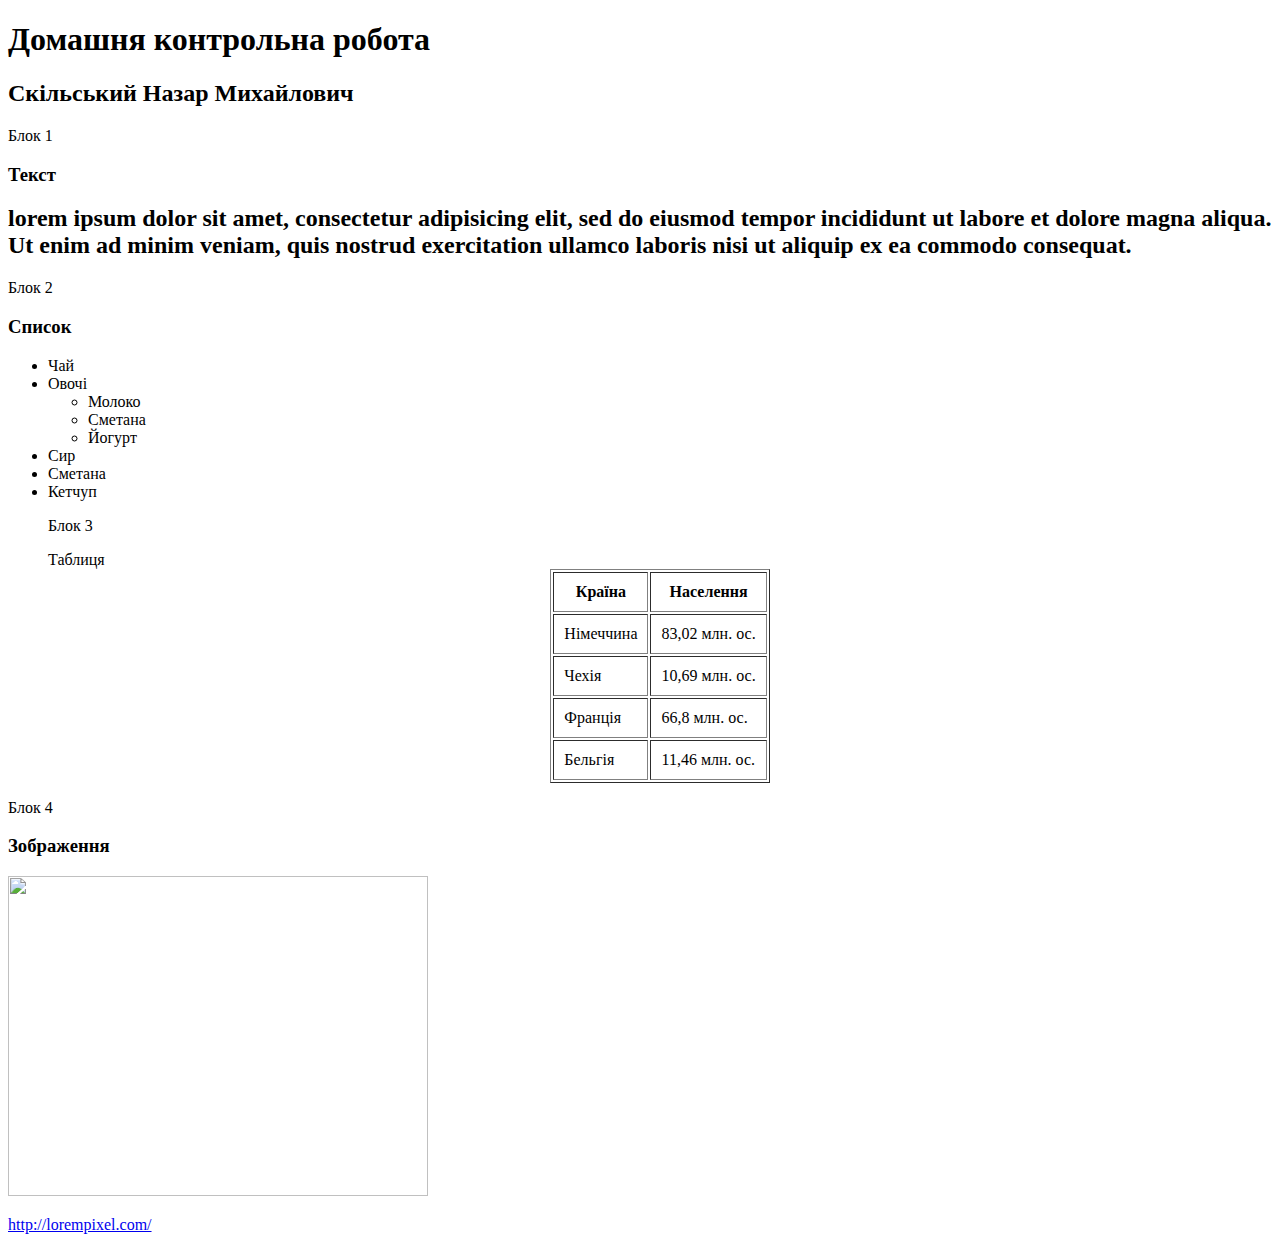
==== dkr/index.html @ b9419e10 "Create index.html" ====
<!DOCTYPE html>
<html>
<head>
</head>  
<body>
          <div> 
<h1 >Домашня контрольна робота</h1>
    <h2 >Скільський Назар Михайлович</h2>
       <p>Блок 1              
  <h3>Текст</h3>
  <p><h2>lorem ipsum dolor sit amet, consectetur adipisicing elit,
                    sed do eiusmod tempor incididunt ut labore et dolore magna aliqua.
                    Ut enim ad minim veniam, quis nostrud exercitation 
                    ullamco laboris nisi ut aliquip ex ea commodo consequat.</h2>
        <p>Блок 2
    <h3>Список</h3>
<ul>
<li>Чай</li>
<li>Овочі</li>
          <ul>
            <li>Молоко</li>
            <li>Сметана</li>
            <li>Йогурт</li>
          </ul>
    <li>Сир</li>
   <li>Сметана</li>   
   <li>Кетчуп</li>
           <p>Блок 3
          <table  cellpadding="10" border="1"  align="center">
             <tr>                                         
       <h32>Таблиця</h3>
     <th>Країна</th>
     <th>Населення</th>
                      </tr>
          <tr>
     <td>Німеччина</td>
      <td>83,02 млн. ос.</td>
      </tr> 
      <tr>
     <td>Чехія</td>
      <td>10,69 млн. ос.</td>
      </tr> 
      <tr>
      <td>Франція</td>
      <td>66,8 млн. ос.</td>
      </tr> 
     <tr>
      <td>Бельгія</td>
      <td>11,46 млн. ос.</td>
        </tr> 
                    </table>
                     </div>
           <div>
                      <p>Блок 4
                    <h3>Зображення</h3>
  <p><img src="images/sports-q-c-640-480-6.jpg" width="420" height="320">
       </div>    
          
         <div>
                   <a href=http://lorempixel.com/>http://lorempixel.com/</a>
  </div>
   </body>
 </head>
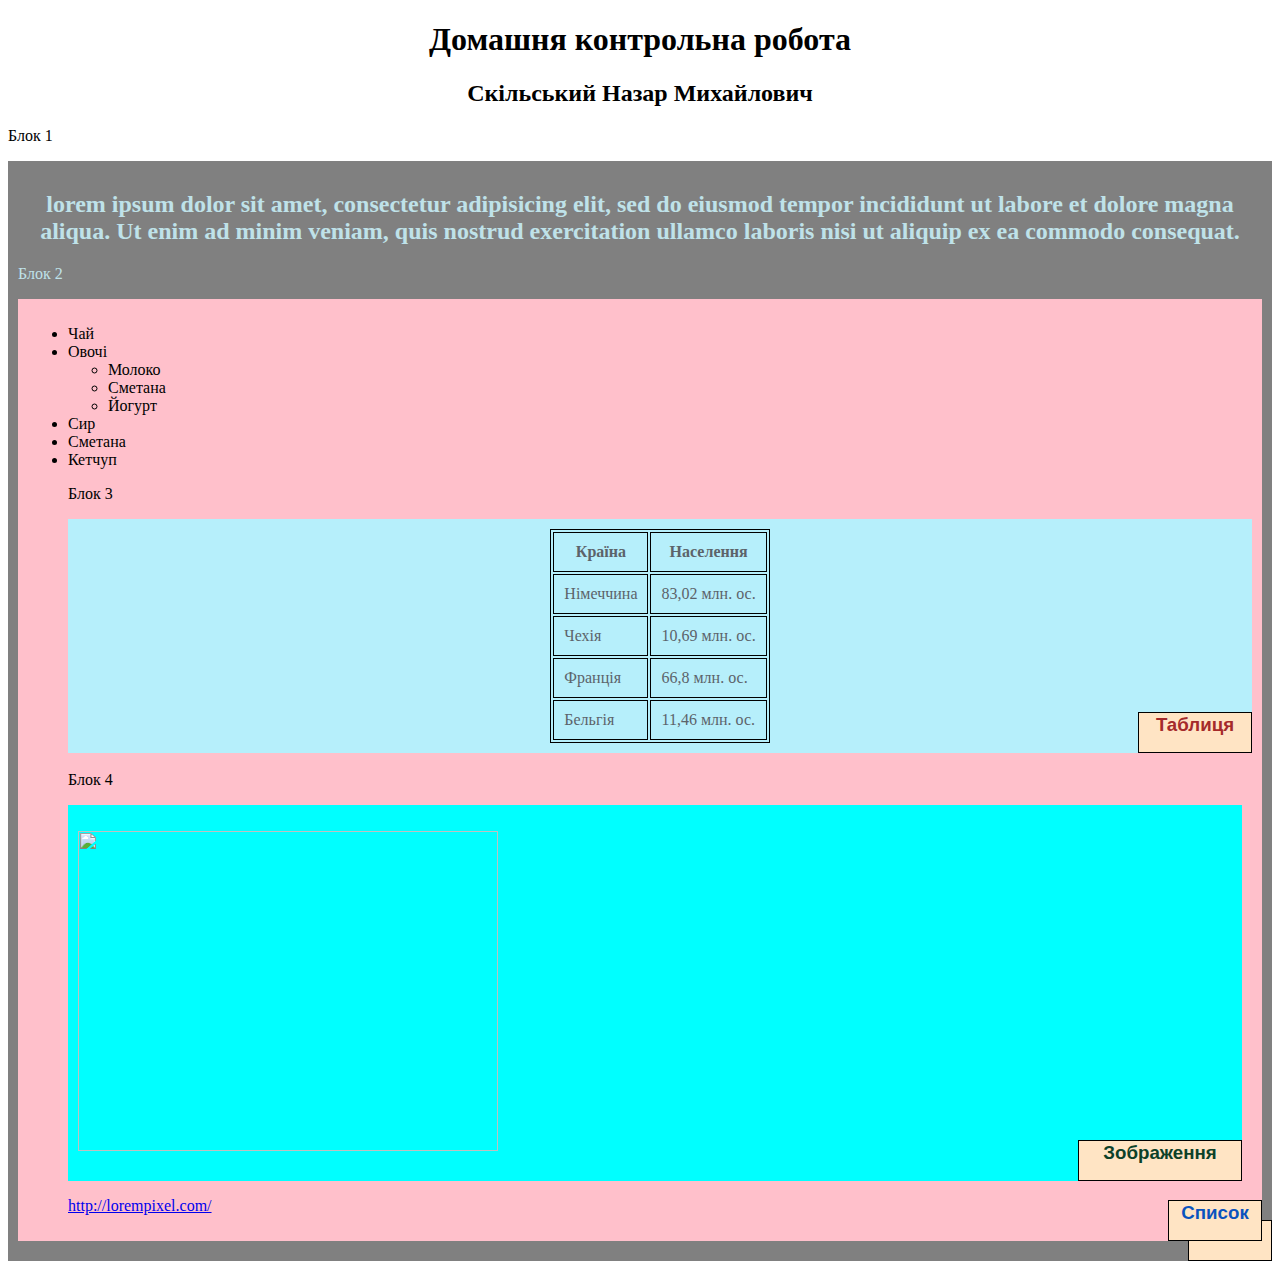
==== commit 008941bc: "Update index.html" ====
--- a/dkr/index.html
+++ b/dkr/index.html
@@ -1,19 +1,35 @@
 <!DOCTYPE html>
 <html>
 <head>
+           <meta charset="UTF-8">
+    <title>Title</title>
+          <link href="https://fonts.googleapis.com/css2?family=Oswald&display=swap" rel="stylesheet">
+      <link rel="preconnect" href="https://fonts.gstatic.com">
+<link href="https://fonts.googleapis.com/css2?family=Langar&display=swap" rel="stylesheet">
+      <link rel="preconnect" href="https://fonts.gstatic.com">
+<link href="https://fonts.googleapis.com/css2?family=Andika+New+Basic:ital@1&display=swap" rel="stylesheet">
+          <link rel="stylesheet" href="css/bootstrap.min.css">
+      <link rel="stylesheet" href="css
+
+          <link rel="stylesheet" href="../bootstrap-5.0.0-beta1-dist/css/bootstrap.min.css">
+    <link href="style.css" rel="stylesheet" type="text/css"/>
 </head>  
 <body>
           <div> 
 <h1 >Домашня контрольна робота</h1>
     <h2 >Скільський Назар Михайлович</h2>
-       <p>Блок 1              
-  <h3>Текст</h3>
+       <p>Блок 1
+                                                            <div class="container">
+        <div class="row">
+            <div class="col-xl-2 col-lg-4 col-md-6 col-sm-12 block1">
+                <h3 class="header1">Текст</h3>
   <p><h2>lorem ipsum dolor sit amet, consectetur adipisicing elit,
                     sed do eiusmod tempor incididunt ut labore et dolore magna aliqua.
                     Ut enim ad minim veniam, quis nostrud exercitation 
                     ullamco laboris nisi ut aliquip ex ea commodo consequat.</h2>
         <p>Блок 2
-    <h3>Список</h3>
+<div class="col-xl-2 col-lg-4 col-md-6 col-sm-12 block2">
+                <h3 class="header2">Список</h3>
 <ul>
 <li>Чай</li>
 <li>Овочі</li>
@@ -26,9 +42,10 @@
    <li>Сметана</li>   
    <li>Кетчуп</li>
            <p>Блок 3
+                     <div class="col-xl-3 col-lg-4 col-md-5 col-sm-12 block3">
+                <h3 class="header3">Таблиця</h3>               
           <table  cellpadding="10" border="1"  align="center">
              <tr>                                         
-       <h32>Таблиця</h3>
      <th>Країна</th>
      <th>Населення</th>
                       </tr>
@@ -52,12 +69,15 @@
                      </div>
            <div>
                       <p>Блок 4
-                    <h3>Зображення</h3>
-  <p><img src="images/sports-q-c-640-480-6.jpg" width="420" height="320">
+                   <div class="col-xl-4 col-lg-12 col-md-6 col-sm-12 block4">
+                <h3 class="header4">Зображення</h3>
+  <p><img src="dkr/sports-q-c-640-480-6.jpg" width="420" height="320">
        </div>    
           
-         <div>
-                   <a href=http://lorempixel.com/>http://lorempixel.com/</a>
-  </div>
+        
+                  <p><a href=http://lorempixel.com/>http://lorempixel.com/</a>
+
+      <script src="../jquery-3.5.1.min.js"></script>
+    <script src="../bootstrap-5.0.0-beta1-dist/js/bootstrap.min.js"></script>
    </body>
  </head>  
--- a/dkr/style.css
+++ b/dkr/style.css
@@ -0,0 +1,111 @@
+h1, h2{
+    font-family: 'Press Start 2P', cursive;
+    text-align: center;
+}
+*{
+    font-family: 'Bad Script', cursive;
+}
+h3{
+    font-family: 'Pattaya', sans-serif;
+}
+table{
+    border: 1px solid black;
+}
+th, td{
+    border: 1px solid black;
+}
+.header1{
+    border: 1px solid black;
+    background-color: bisque;
+    color: #1a1e21;
+    width: 80px;
+    height: 37px;
+    text-align: center;
+    padding: 1px;
+    position: absolute;
+    bottom: 0px;
+    right: 0px;
+    float: right;
+    margin-bottom: 0px;
+}
+.block1 {
+    background-color: grey;
+    margin-right: auto;
+    margin-left: auto;
+    margin-top: auto;
+    margin-bottom: 10px;
+    color: #bfe2e9;
+    padding: 10px;
+    position: relative;
+}
+.header2{
+    border: 1px solid black;
+    background-color: bisque;
+    color: #0a53be;
+    width: 90px;
+    height: 37px;
+    text-align: center;
+    padding: 1px;
+    position: absolute;
+    bottom: 0px;
+    right: 0px;
+    float: right;
+    margin-bottom: 0px;
+}
+.block2 {
+    background-color: pink;
+    margin-right: auto;
+    margin-left: auto;
+    margin-top: auto;
+    margin-bottom: 10px;
+    color: black;
+    padding: 10px;
+    position: relative;
+}
+.header3{
+    border: 1px solid black;
+    background-color: bisque;
+    color: brown;
+    width: 110px;
+    height: 37px;
+    text-align: center;
+    padding: 1px;
+    position: absolute;
+    bottom: 0px;
+    right: 0px;
+    float: right;
+    margin-bottom: 0px;
+}
+.block3 {
+    background-color: #b6effb;
+    margin-right: auto;
+    margin-left: auto;
+    margin-top: auto;
+    color: #5c636a;
+    padding: 10px;
+    position: relative;
+    margin-bottom: 18px;
+}
+.header4{
+    border: 1px solid black;
+    background-color: bisque;
+    color: #0c4128;
+    width: 160px;
+    text-align: center;
+    height: 37px;
+    padding: 1px;
+    position: absolute;
+    bottom: 0px;
+    right: 0px;
+    float: right;
+    margin-bottom: 0px;
+}
+.block4 {
+    background-color: cyan;
+    padding: 10px;
+    position: relative;
+    margin-right: 10px;
+    margin-left: auto;
+    margin-top: auto;
+    margin-bottom: 10px;
+}
